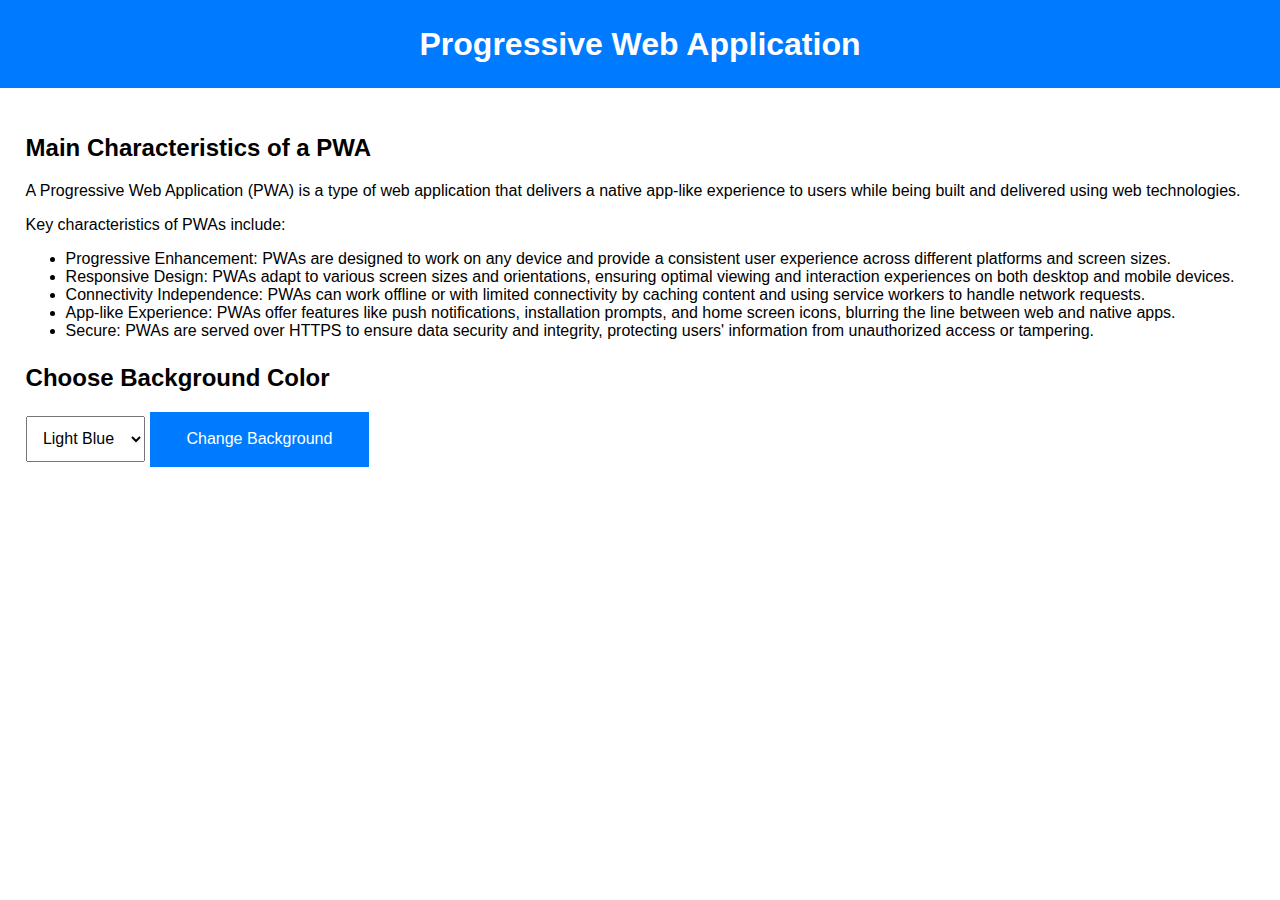
==== HW4/index.html @ ad66a086 "Add files via upload" ====
<!DOCTYPE html>
<html lang="en">
<head>
    <meta charset="UTF-8">
    <meta name="viewport" content="width=device-width, initial-scale=1.0">
    <title>Progressive Web Application</title>
    <link rel="stylesheet" href="styles.css">
    <link rel="manifest" href="manifest.json">
</head>
<body>
    <header>
        <h1>Progressive Web Application</h1>
    </header>
    <main>
        <section>
            <h2>Main Characteristics of a PWA</h2>
            <p>A Progressive Web Application (PWA) is a type of web application that delivers a native app-like experience to users while being built and delivered using web technologies.</p>
            <p>Key characteristics of PWAs include:</p>
            <ul>
                <li>Progressive Enhancement: PWAs are designed to work on any device and provide a consistent user experience across different platforms and screen sizes.</li>
                <li>Responsive Design: PWAs adapt to various screen sizes and orientations, ensuring optimal viewing and interaction experiences on both desktop and mobile devices.</li>
                <li>Connectivity Independence: PWAs can work offline or with limited connectivity by caching content and using service workers to handle network requests.</li>
                <li>App-like Experience: PWAs offer features like push notifications, installation prompts, and home screen icons, blurring the line between web and native apps.</li>
                <li>Secure: PWAs are served over HTTPS to ensure data security and integrity, protecting users' information from unauthorized access or tampering.</li>
            </ul>
        </section>
        <section>
            <h2>Choose Background Color</h2>
            <select id="backgroundSelect">
                <option value="lightblue">Light Blue</option>
                <option value="lightgold">Light Gold</option>
            </select>
            <button id="changeBackgroundButton">Change Background</button>
        </section>
    </main>
    <script src="app.js"></script>
	<script>
	    if (navigator.serviceWorker) {
		navigator.serviceWorker.register('../service-worker.js')
		.then(function (registration) {
			// Registration of service worker ok
			console.log('Registration of service worker successful with scope: ', registration.scope);
		}).catch(function(err) {
			// Registration of service worker failed
			console.log('Registration of service worker failed with error: ', err);
		})
	    } 
	    else {
		    console.log('Service Worker is not supported by this browser');
	    }
    </script>
</body>
</html>
---- HW4/styles.css ----
body {
    background-color: white;
    font-family: Arial, sans-serif;
    margin: 0;
    padding: 0;
    background-repeat: no-repeat; /* Prevent background image from repeating */
    background-size: cover; /* Scale the background image to cover the entire element */
}

header {
    background-color: #007bff;
    color: white;
    text-align: center;
    padding: 2% 0;
}

h1 {
    margin: 0;
}

main {
    padding: 2%;
}

section {
    margin-bottom: 2%;
}

select {
    padding: 1%;
    font-size: 1rem;
}

button {
    padding: 1.5% 3%;
    font-size: 1rem;
    background-color: #007bff;
    color: white;
    border: none;
    cursor: pointer;
}

button:hover {
    background-color: #0056b3;
}
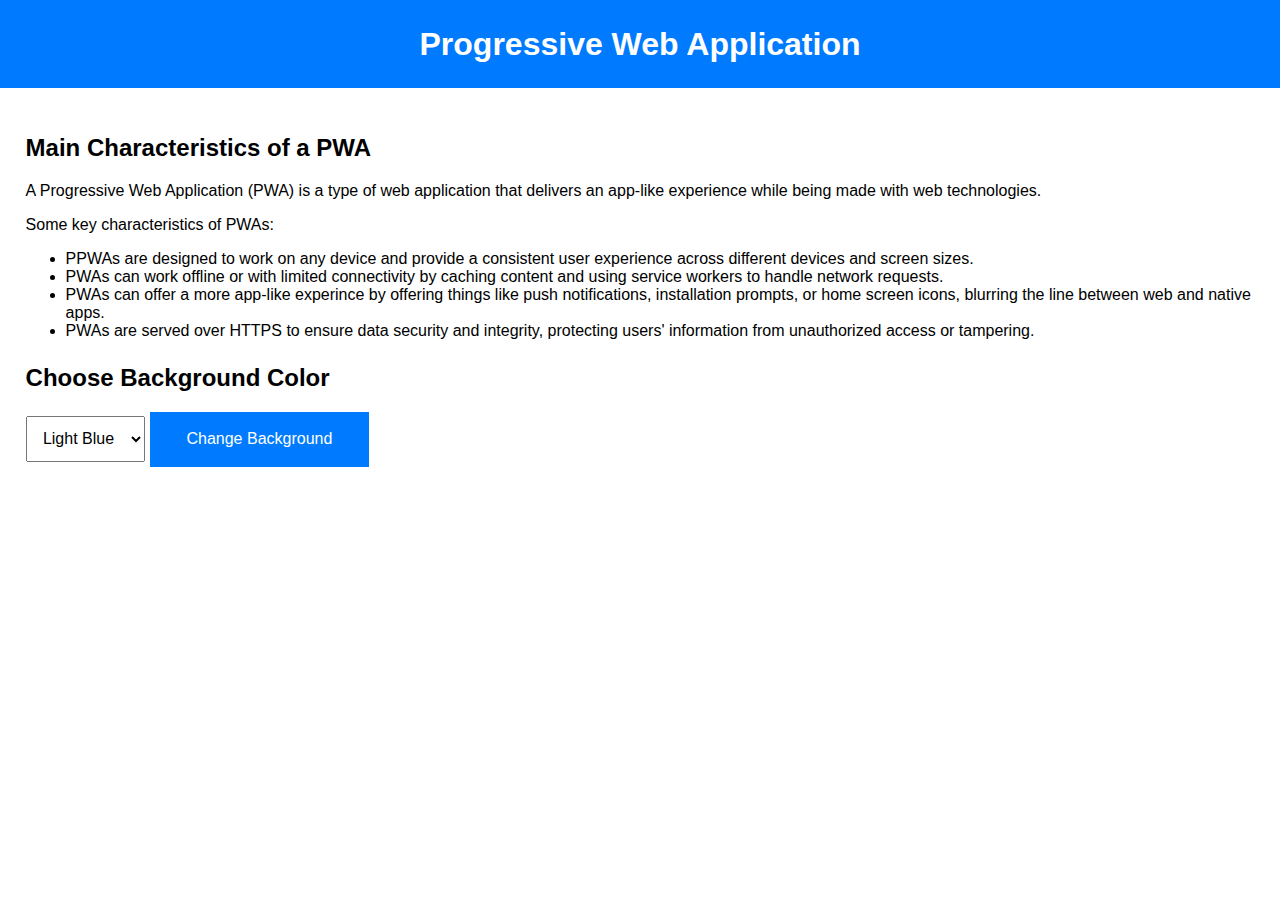
==== commit 9dfd534f: "Update index.html" ====
--- a/HW4/index.html
+++ b/HW4/index.html
@@ -14,14 +14,13 @@
     <main>
         <section>
             <h2>Main Characteristics of a PWA</h2>
-            <p>A Progressive Web Application (PWA) is a type of web application that delivers a native app-like experience to users while being built and delivered using web technologies.</p>
-            <p>Key characteristics of PWAs include:</p>
+            <p>A Progressive Web Application (PWA) is a type of web application that delivers an app-like experience while being made with web technologies.</p>
+            <p>Some key characteristics of PWAs:</p>
             <ul>
-                <li>Progressive Enhancement: PWAs are designed to work on any device and provide a consistent user experience across different platforms and screen sizes.</li>
-                <li>Responsive Design: PWAs adapt to various screen sizes and orientations, ensuring optimal viewing and interaction experiences on both desktop and mobile devices.</li>
-                <li>Connectivity Independence: PWAs can work offline or with limited connectivity by caching content and using service workers to handle network requests.</li>
-                <li>App-like Experience: PWAs offer features like push notifications, installation prompts, and home screen icons, blurring the line between web and native apps.</li>
-                <li>Secure: PWAs are served over HTTPS to ensure data security and integrity, protecting users' information from unauthorized access or tampering.</li>
+                <li>PPWAs are designed to work on any device and provide a consistent user experience across different devices and screen sizes.</li>
+                <li>PWAs can work offline or with limited connectivity by caching content and using service workers to handle network requests.</li>
+                <li>PWAs can offer a more app-like experince by offering things like push notifications, installation prompts, or home screen icons, blurring the line between web and native apps.</li>
+                <li>PWAs are served over HTTPS to ensure data security and integrity, protecting users' information from unauthorized access or tampering.</li>
             </ul>
         </section>
         <section>
@@ -36,7 +35,7 @@
     <script src="app.js"></script>
 	<script>
 	    if (navigator.serviceWorker) {
-		navigator.serviceWorker.register('../service-worker.js')
+		navigator.serviceWorker.register('https://nataliesteffen.github.io/NatalieSteffen/HW4/service-worker.js')
 		.then(function (registration) {
 			// Registration of service worker ok
 			console.log('Registration of service worker successful with scope: ', registration.scope);
